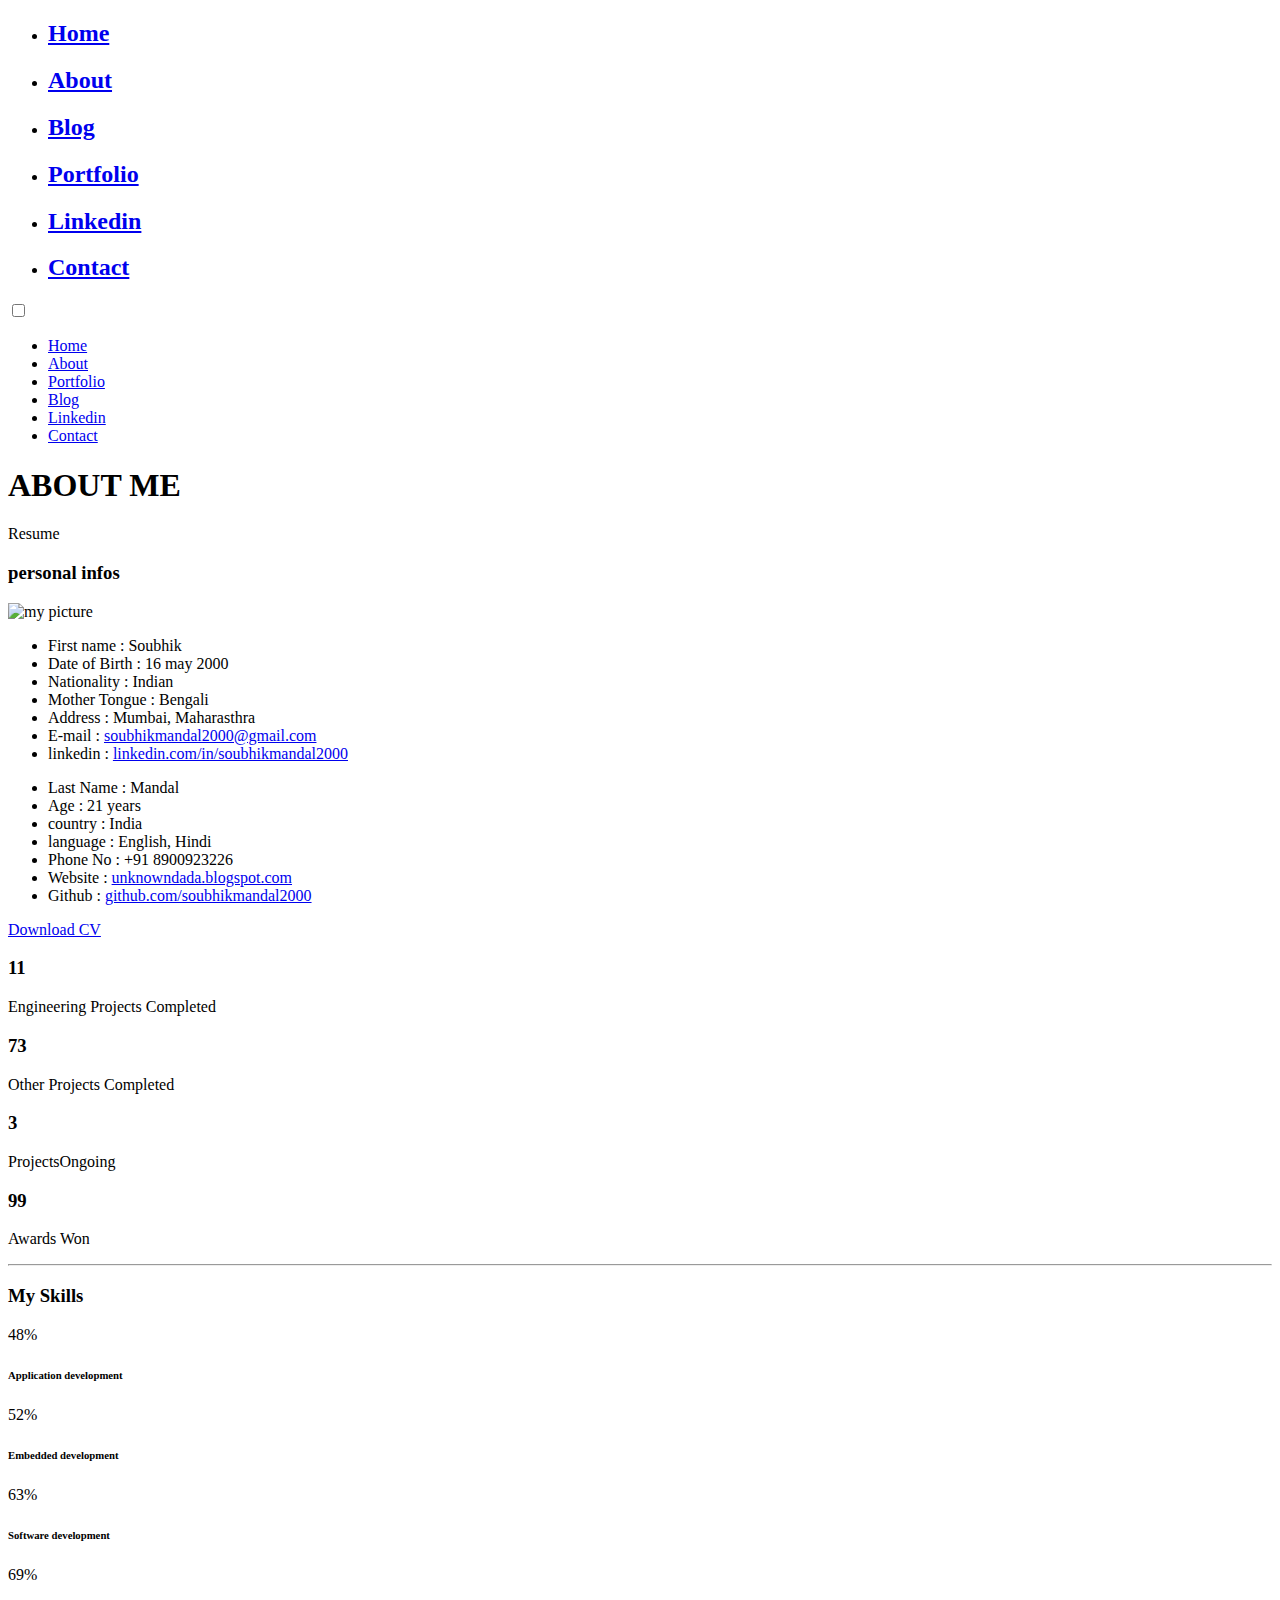
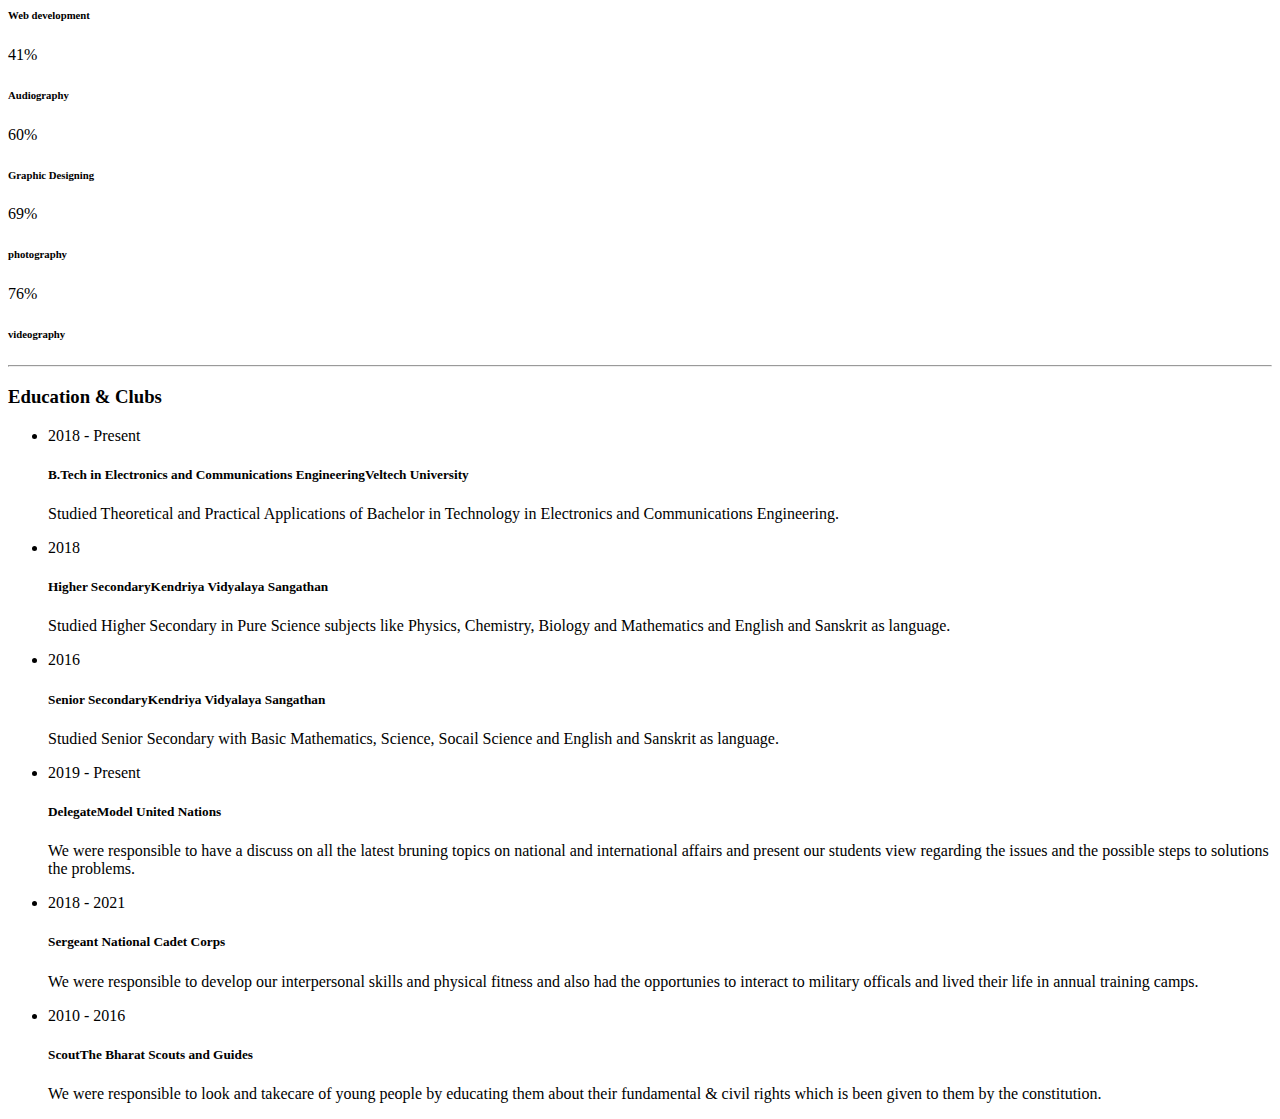
==== about.html @ f382a4e4 "Update about.html" ====
<!DOCTYPE html>
<html lang="en">

<head>
    <meta charset="utf-8">
    <title>About Personal Portfolio</title>
    <meta name="viewport" content="width=device-width, initial-scale=1">

    <!-- Template Google Fonts -->
    <link href="https://fonts.googleapis.com/css?family=Poppins:400,400i,500,500i,600,600i,700,700i,800,800i,900,900i" rel="stylesheet">
    <link href="https://fonts.googleapis.com/css?family=Open+Sans:300,400,400i,600,600i,700" rel="stylesheet">

    <!-- Template CSS Files -->
    <link href="css/bootstrap.min.css" rel="stylesheet">
    <link href="css/preloader.min.css" rel="stylesheet">
    <link href="css/circle.css" rel="stylesheet">
    <link href="css/font-awesome.min.css" rel="stylesheet">
    <link href="css/fm.revealator.jquery.min.css" rel="stylesheet">
    <link href="css/style.css" rel="stylesheet">

    <!-- CSS Skin File -->
    <link href="css/skins/yellow.css" rel="stylesheet">
    <!-- Modernizr JS File -->
    <script src="js/modernizr.custom.js"></script>
</head>

<body class="about">
<!-- Live Style Switcher Starts - demo only -->
<!-- Live Style Switcher Ends - demo only -->
<!-- Header Starts -->
<header class="header" id="navbar-collapse-toggle">
    <!-- Fixed Navigation Starts -->
    <ul class="icon-menu d-none d-lg-block revealator-slideup revealator-once revealator-delay1">
        <li class="icon-box active">
            <i class="fa fa-home"></i>
            <a href="index.html">
                <h2>Home</h2>
            </a>
        </li>
        <li class="icon-box">
            <i class="fa fa-user"></i>
            <a href="about.html">
                <h2>About</h2>
            </a>
        </li>
        <li class="icon-box">
            <i class="fa fa-globe"></i>
            <a href="https://unknowndada.blogspot.com/">
                <h2>Blog</h2>
            </a>
        </li>
        <li class="icon-box">
            <i class="fa fa-briefcase"></i>
            <a href="portfolio.html">
                <h2>Portfolio</h2>
            </a>
        </li>
        <li class="icon-box">
            <i class="fa fa-linkedin"></i>
            <a href="https://www.linkedin.com/in/soubhikmandal200/">
                <h2>Linkedin</h2>
            </a>
        </li>
        <li class="icon-box">
            <i class="fa fa-envelope-open"></i>
            <a href="contact.html">
                <h2>Contact</h2>
            </a>
        </li>
    </ul>   
    <!-- Fixed Navigation Ends -->
    <!-- Mobile Menu Starts -->
    <nav role="navigation" class="d-block d-lg-none">
        <div id="menuToggle">
            <input type="checkbox" />
            <span></span>
            <span></span>
            <span></span>
            <ul class="list-unstyled" id="menu">
                <li class="active"><a href="index.html"><i class="fa fa-home"></i><span>Home</span></a></li>
                <li><a href="about.html"><i class="fa fa-user"></i><span>About</span></a></li>
                <li><a href="portfolio.html"><i class="fa fa-folder-open"></i><span>Portfolio</span></a></li>
                <li><a href="https://unknowndada.blogspot.com/"><i class="fa fa-globe"></i><span>Blog</span></a></li>
                <li><a href="https://www.linkedin.com/in/soubhikmandal200/"><i class="fa fa-linkedin"></i><span>Linkedin</span></a></li>
                <li><a href="contact.html"><i class="fa fa-envelope-open"></i><span>Contact</span></a></li>               
            </ul>
        </div>
    </nav>
    <!-- Mobile Menu Ends -->
</header>
<!-- Header Ends -->
<!-- Page Title Starts -->
<section class="title-section text-left text-sm-center revealator-slideup revealator-once revealator-delay1">
    <h1>ABOUT <span>ME</span></h1>
    <span class="title-bg">Resume</span>
</section>
<!-- Page Title Ends -->
<!-- Main Content Starts -->
<section class="main-content revealator-slideup revealator-once revealator-delay1">
    <div class="container">
        <div class="row">
            <!-- Personal Info Starts -->
            <div class="col-12 col-lg-5 col-xl-6">
                <div class="row">
                    <div class="col-12">
                        <h3 class="text-uppercase custom-title mb-0 ft-wt-600">personal infos</h3>
                    </div>
                    <div class="col-12 d-block d-sm-none">
                        <img src="img/img-mobile.jpg" class="img-fluid main-img-mobile" alt="my picture" />
                    </div>
                    <div class="col-6">
                        <ul class="about-list list-unstyled open-sans-font">
                            <li> <span class="title">First name :</span> <span class="value d-block d-sm-inline-block d-lg-block d-xl-inline-block">Soubhik</span> </li>
                            <li> <span class="title">Date of Birth :</span> <span class="value d-block d-sm-inline-block d-lg-block d-xl-inline-block">16 may 2000</span> </li>
                            <li> <span class="title">Nationality :</span> <span class="value d-block d-sm-inline-block d-lg-block d-xl-inline-block">Indian</span> </li>
                            <li> <span class="title">Mother Tongue :</span> <span class="value d-block d-sm-inline-block d-lg-block d-xl-inline-block">Bengali</span> </li>
                            <li> <span class="title">Address :</span> <span class="value d-block d-sm-inline-block d-lg-block d-xl-inline-block">Mumbai, Maharasthra</span> </li>
                            <li> <span class="title">E-mail :</span> <span class="value d-block d-sm-inline-block d-lg-block d-xl-inline-block"><a href="https://unknowndada.blogspot.com/">soubhikmandal2000@gmail.com</span></a></li>
                            <li> <span class="title">linkedin :</span> <span class="value d-block d-sm-inline-block d-lg-block d-xl-inline-block"><a href="mailto:soubhikmandal2000@gmail.com">linkedin.com/in/soubhikmandal2000</span></a></li>
                        </ul>
                    </div>
                    <div class="col-6">
                        <ul class="about-list list-unstyled open-sans-font">
                            <li> <span class="title">Last Name :</span> <span class="value d-block d-sm-inline-block d-lg-block d-xl-inline-block">Mandal</span> </li>
                            <li> <span class="title">Age :</span> <span class="value d-block d-sm-inline-block d-lg-block d-xl-inline-block">21 years</span> </li>
                            <li> <span class="title">country :</span> <span class="value d-block d-sm-inline-block d-lg-block d-xl-inline-block">India</span> </li>
                            <li> <span class="title">language :</span> <span class="value d-block d-sm-inline-block d-lg-block d-xl-inline-block">English, Hindi</span> </li>
                            <li> <span class="title">Phone No :</span> <span class="value d-block d-sm-inline-block d-lg-block d-xl-inline-block">+91 8900923226</span> </li>
                            <li> <span class="title">Website :</span> <span class="value d-block d-sm-inline-block d-lg-block d-xl-inline-block"><a href="https://unknowndada.blogspot.com/">unknowndada.blogspot.com</span></a></li>
                            <li> <span class="title">Github :</span> <span class="value d-block d-sm-inline-block d-lg-block d-xl-inline-block"><a href="https://github.com/soubhikmandal2000?tab=repositories">github.com/soubhikmandal2000</span></a></li>
                        </ul>
                    </div>
                    <div class="col-12 mt-3">
                        <a href="https://drive.google.com/file/d/1oWNVDLz2twh97mvasxVftjhGs7OLQ0QK/view?usp=sharing" class="btn btn-download">Download CV</a>
                    </div>
                </div>
            </div>
            <!-- Personal Info Ends -->
            <!-- Boxes Starts -->
            <div class="col-12 col-lg-7 col-xl-6 mt-5 mt-lg-0">
                <div class="row">
                    <div class="col-6">
                        <div class="box-stats with-margin">
                            <h3 class="poppins-font position-relative">11</h3>
                            <p class="open-sans-font m-0 position-relative text-uppercase">Engineering <span class="d-block">Projects Completed</span></p>
                        </div>
                    </div>
                    <div class="col-6">
                        <div class="box-stats with-margin">
                            <h3 class="poppins-font position-relative">73</h3>
                            <p class="open-sans-font m-0 position-relative text-uppercase">Other <span class="d-block">Projects Completed</span></p>
                        </div>
                    </div>
                    <div class="col-6">
                        <div class="box-stats">
                            <h3 class="poppins-font position-relative">3</h3>
                            <p class="open-sans-font m-0 position-relative text-uppercase">Projects<span class="d-block">Ongoing</span></p>
                        </div>
                    </div>
                    <div class="col-6">
                        <div class="box-stats">
                            <h3 class="poppins-font position-relative">99</h3>
                            <p class="open-sans-font m-0 position-relative text-uppercase">Awards <span class="d-block">Won</span></p>
                        </div>
                    </div>
                </div>
            </div>
            <!-- Boxes Ends -->
        </div>
        <hr class="separator">
        <!-- Skills Starts -->
        <div class="row">
            <div class="col-12">
                <h3 class="text-uppercase pb-4 pb-sm-5 mb-3 mb-sm-0 text-left text-sm-center custom-title ft-wt-600">My Skills</h3>
            </div>
            <div class="col-6 col-md-3 mb-3 mb-sm-5">
                <div class="c100 p48">
                    <span>48%</span>
                    <div class="slice">
                        <div class="bar"></div>
                        <div class="fill"></div>
                    </div>
                </div>
                <h6 class="text-uppercase open-sans-font text-center mt-2 mt-sm-4">Application development</h6>
            </div>
            <div class="col-6 col-md-3 mb-3 mb-sm-5">
                <div class="c100 p55">
                    <span>52%</span>
                    <div class="slice">
                        <div class="bar"></div>
                        <div class="fill"></div>
                    </div>
                </div>
                <h6 class="text-uppercase open-sans-font text-center mt-2 mt-sm-4">Embedded development</h6>
            </div>
            <div class="col-6 col-md-3 mb-3 mb-sm-5">
                <div class="c100 p63">
                    <span>63%</span>
                    <div class="slice">
                        <div class="bar"></div>
                        <div class="fill"></div>
                    </div>
                </div>
                <h6 class="text-uppercase open-sans-font text-center mt-2 mt-sm-4">Software development</h6>
            </div>
            <div class="col-6 col-md-3 mb-3 mb-sm-5">
                <div class="c100 p69">
                    <span>69%</span>
                    <div class="slice">
                        <div class="bar"></div>
                        <div class="fill"></div>
                    </div>
                </div>
                <h6 class="text-uppercase open-sans-font text-center mt-2 mt-sm-4">Web development</h6>
            </div>
            <div class="col-6 col-md-3 mb-3 mb-sm-5">
                <div class="c100 p41">
                    <span>41%</span>
                    <div class="slice">
                        <div class="bar"></div>
                        <div class="fill"></div>
                    </div>
                </div>
                <h6 class="text-uppercase open-sans-font text-center mt-2 mt-sm-4">Audiography</h6>
            </div>
            <div class="col-6 col-md-3 mb-3 mb-sm-5">
                <div class="c100 p60">
                    <span>60%</span>
                    <div class="slice">
                        <div class="bar"></div>
                        <div class="fill"></div>
                    </div>
                </div>
                <h6 class="text-uppercase open-sans-font text-center mt-2 mt-sm-4">Graphic Designing</h6>
            </div>
            <div class="col-6 col-md-3 mb-3 mb-sm-5">
                <div class="c100 p72">
                    <span>69%</span>
                    <div class="slice">
                        <div class="bar"></div>
                        <div class="fill"></div>
                    </div>
                </div>
                <h6 class="text-uppercase open-sans-font text-center mt-2 mt-sm-4">photography</h6>
            </div>
            <div class="col-6 col-md-3 mb-3 mb-sm-5">
                <div class="c100 p76">
                    <span>76%</span>
                    <div class="slice">
                        <div class="bar"></div>
                        <div class="fill"></div>
                    </div>
                </div>
                <h6 class="text-uppercase open-sans-font text-center mt-2 mt-sm-4">videography</h6>
            </div>
        </div>
        <!-- Skills Ends -->
        <hr class="separator mt-1">
        <!-- Experience & Education Starts -->
        <div class="row">
            <div class="col-12">
                <h3 class="text-uppercase pb-5 mb-0 text-left text-sm-center custom-title ft-wt-600">Education<span> &   </span> Clubs</h3>
            </div>
            <div class="col-lg-6 m-15px-tb">
                <div class="resume-box">
                    <ul>
                        <li>
                            <div class="icon">
                                <i class="fa fa-graduation-cap"></i>
                            </div>
                            <span class="time open-sans-font text-uppercase">2018 - Present</span>
                            <h5 class="poppins-font text-uppercase">B.Tech in Electronics and Communications Engineering<span class="place open-sans-font">Veltech University</span></h5>
                            <p class="open-sans-font">Studied Theoretical and Practical Applications of Bachelor in Technology in Electronics and Communications Engineering.</p>
                        </li>
                        <li>
                            <div class="icon">
                                <i class="fa fa-graduation-cap"></i>
                            </div>
                            <span class="time open-sans-font text-uppercase">2018</span>
                            <h5 class="poppins-font text-uppercase">Higher Secondary<span class="place open-sans-font">Kendriya Vidyalaya Sangathan</span></h5>
                            <p class="open-sans-font">Studied Higher Secondary in Pure Science subjects like Physics, Chemistry, Biology and Mathematics and English and Sanskrit as language.</p>
                        </li>
                        <li>
                            <div class="icon">
                                <i class="fa fa-graduation-cap"></i>
                            </div>
                            <span class="time open-sans-font text-uppercase">2016</span>
                            <h5 class="poppins-font text-uppercase">Senior Secondary<span class="place open-sans-font">Kendriya Vidyalaya Sangathan</span></h5>
                            <p class="open-sans-font">Studied Senior Secondary with Basic Mathematics, Science, Socail Science and English and Sanskrit as language.</p>
                        </li>                        
                    </ul>
                </div>
            </div>
            <div class="col-lg-6 m-15px-tb">
                <div class="resume-box">
                    <ul>
                        <li>
                            <div class="icon">
                                <i class="fa fa-briefcase"></i>
                            </div>
                            <span class="time open-sans-font text-uppercase">2019 - Present</span>
                            <h5 class="poppins-font text-uppercase">Delegate<span class="place open-sans-font">Model United Nations</span></h5>
                            <p class="open-sans-font">We were responsible to have a discuss on all the latest bruning topics on national and international affairs and present our students view regarding the issues and the possible steps to solutions the problems.</p>
                        </li>
                        <li>
                            <div class="icon">
                                <i class="fa fa-briefcase"></i>
                            </div>
                            <span class="time open-sans-font text-uppercase">2018 - 2021</span>
                            <h5 class="poppins-font text-uppercase">Sergeant <span class="place open-sans-font"> National Cadet Corps</span></h5>
                            <p class="open-sans-font">We were responsible to develop our interpersonal skills and physical fitness and also had the opportunies to interact to military officals and lived their life in annual training camps.</p>
                        </li>
                        <li>
                            <div class="icon">
                                <i class="fa fa-briefcase"></i>
                            </div>
                            <span class="time open-sans-font text-uppercase">2010 - 2016</span>
                            <h5 class="poppins-font text-uppercase">Scout<span class="place open-sans-font">The Bharat Scouts and Guides</span></h5>
                            <p class="open-sans-font">We were responsible to look and takecare of young people by educating them about their fundamental & civil rights which is been given to them by the constitution. </p>
                        </li>
                        
                    </ul>
                </div>
            </div>
        </div>
        <!-- Experience & Education Ends -->
    </div>
</section>
<!-- Main Content Ends -->

<!-- Template JS Files -->
<script src="js/jquery-3.5.0.min.js"></script>
<script src="js/styleswitcher.js"></script>
<script src="js/preloader.min.js"></script>
<script src="js/fm.revealator.jquery.min.js"></script>
<script src="js/imagesloaded.pkgd.min.js"></script>
<script src="js/masonry.pkgd.min.js"></script>
<script src="js/classie.js"></script>
<script src="js/cbpGridGallery.js"></script>
<script src="js/jquery.hoverdir.js"></script>
<script src="js/popper.min.js"></script>
<script src="js/bootstrap.js"></script>
<script src="js/custom.js"></script>

</body>
</html>
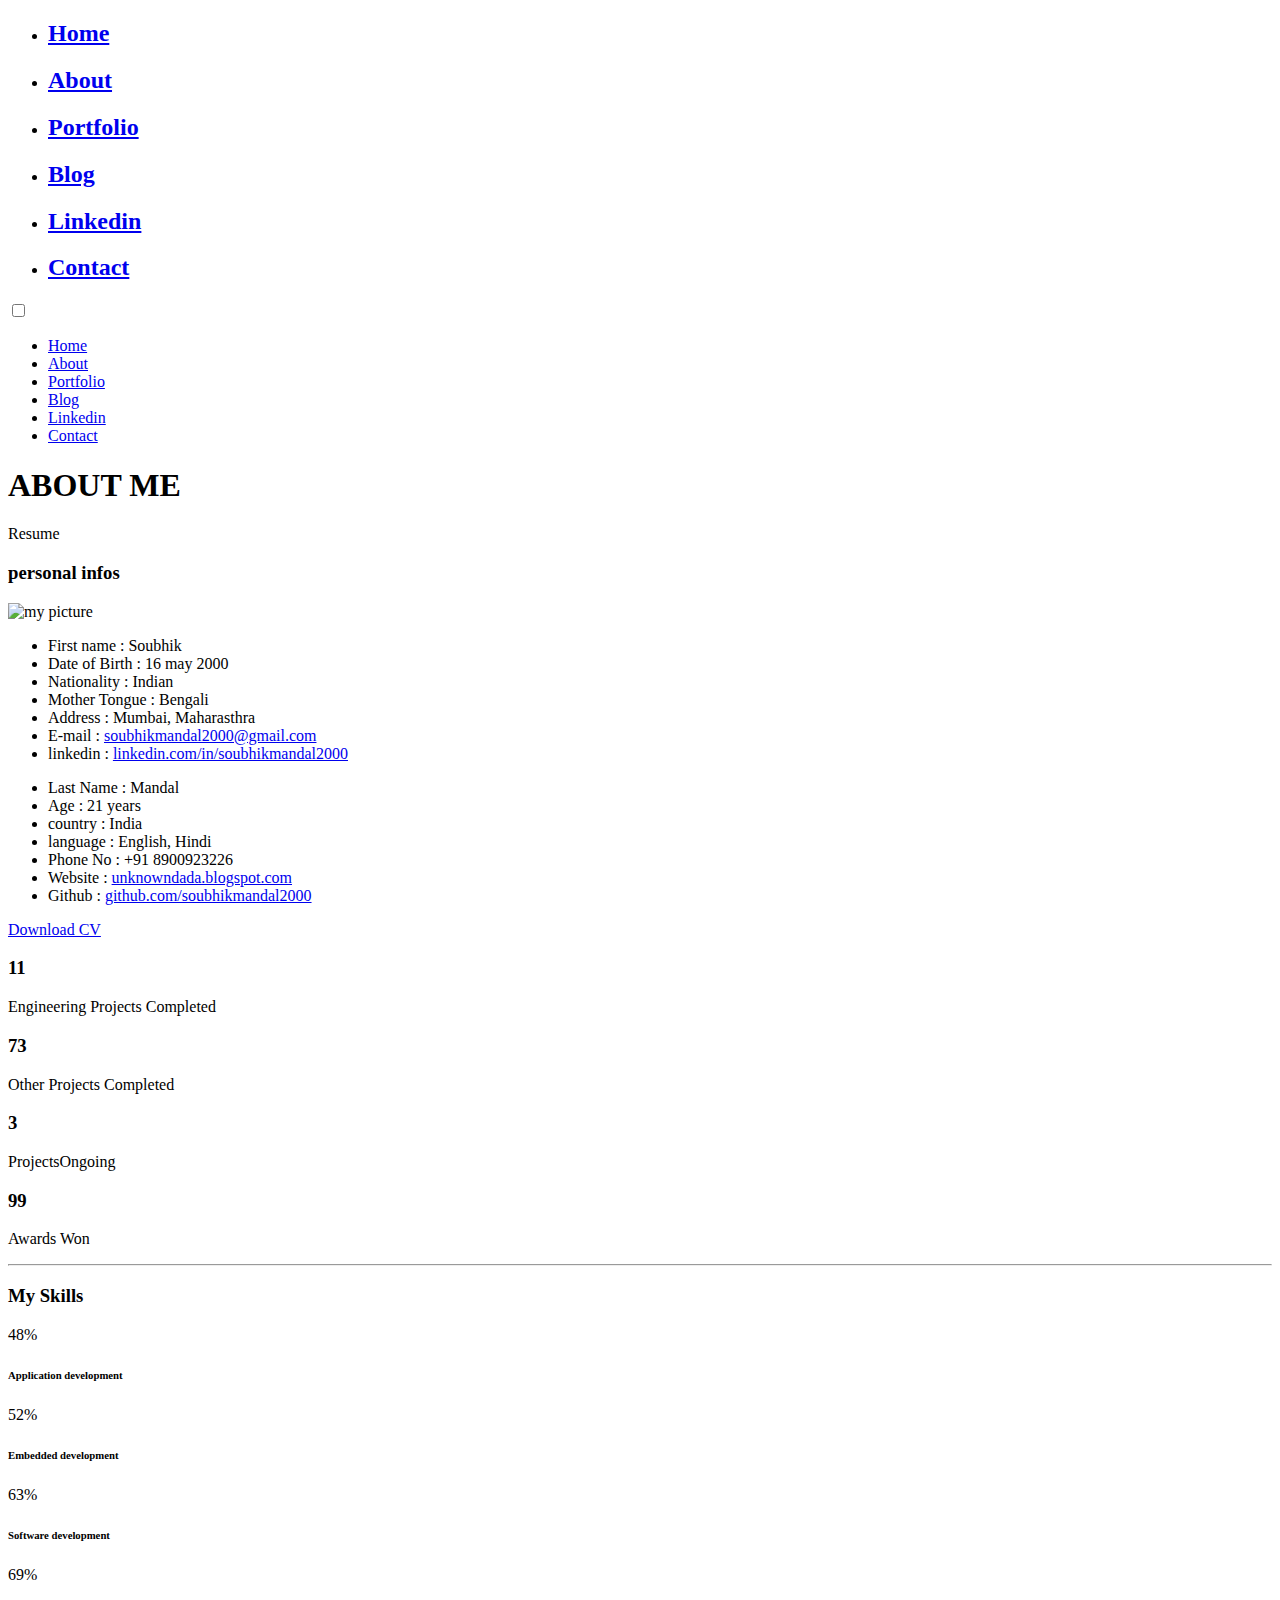
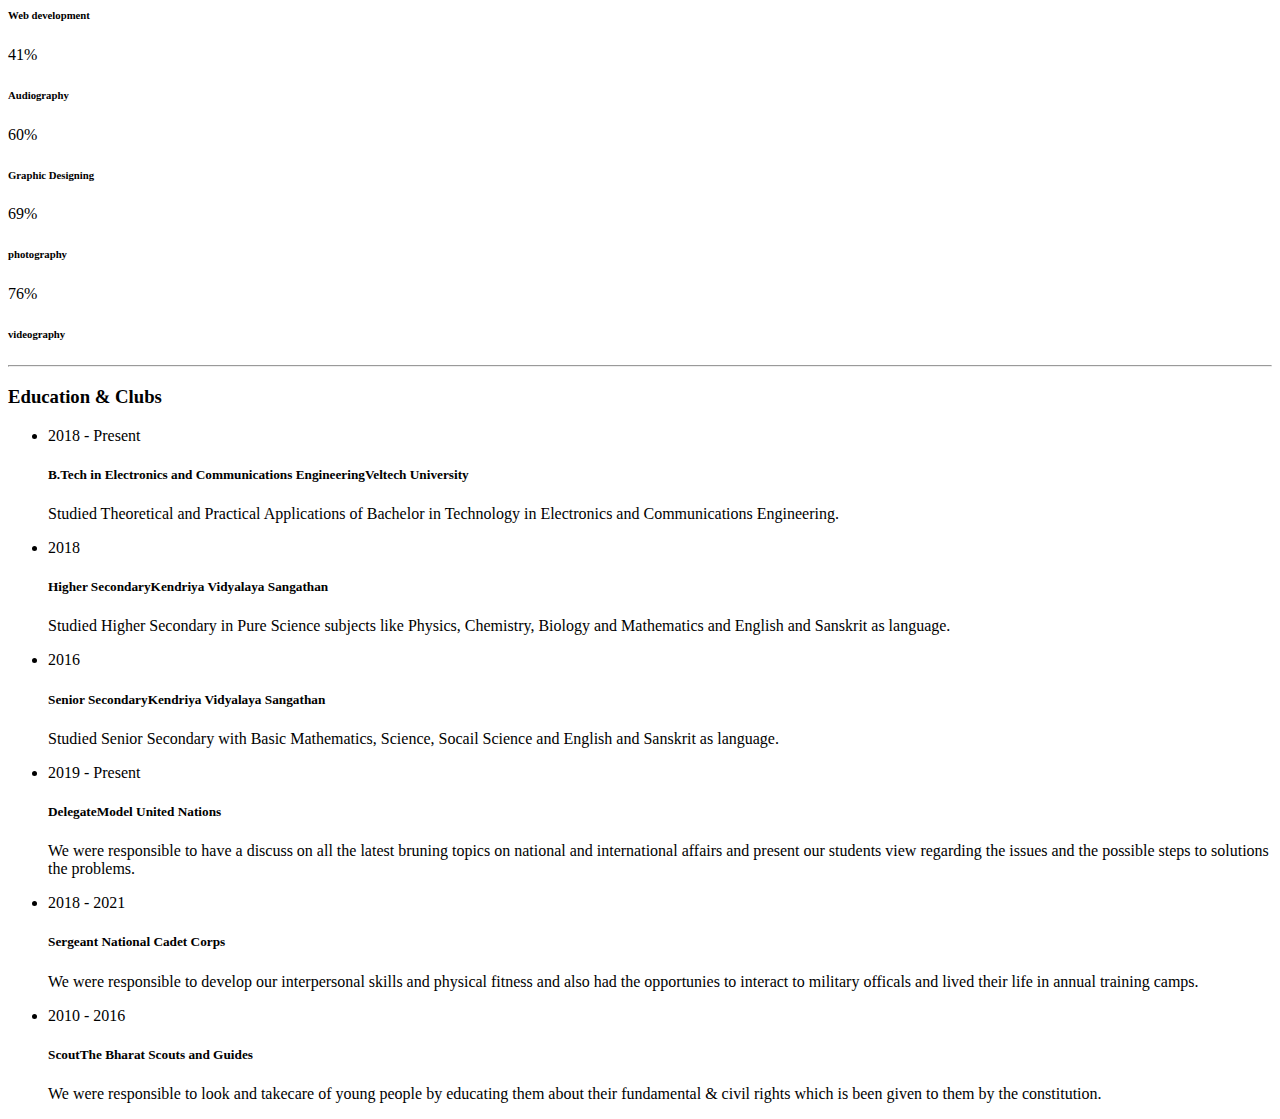
==== commit 72cb878b: "Update about.html" ====
--- a/about.html
+++ b/about.html
@@ -44,20 +44,20 @@
             </a>
         </li>
         <li class="icon-box">
-            <i class="fa fa-globe"></i>
-            <a href="https://unknowndada.blogspot.com/">
-                <h2>Blog</h2>
-            </a>
-        </li>
-        <li class="icon-box">
             <i class="fa fa-briefcase"></i>
             <a href="portfolio.html">
                 <h2>Portfolio</h2>
             </a>
         </li>
         <li class="icon-box">
+            <i class="fa fa-globe"></i>
+            <a target="_blank" href="https://unknowndada.blogspot.com/">
+                <h2>Blog</h2>
+            </a>
+        </li>
+        <li class="icon-box">
             <i class="fa fa-linkedin"></i>
-            <a href="https://www.linkedin.com/in/soubhikmandal200/">
+            <a target="_blank" href="https://www.linkedin.com/in/soubhikmandal200/">
                 <h2>Linkedin</h2>
             </a>
         </li>
@@ -115,8 +115,8 @@
                             <li> <span class="title">Nationality :</span> <span class="value d-block d-sm-inline-block d-lg-block d-xl-inline-block">Indian</span> </li>
                             <li> <span class="title">Mother Tongue :</span> <span class="value d-block d-sm-inline-block d-lg-block d-xl-inline-block">Bengali</span> </li>
                             <li> <span class="title">Address :</span> <span class="value d-block d-sm-inline-block d-lg-block d-xl-inline-block">Mumbai, Maharasthra</span> </li>
-                            <li> <span class="title">E-mail :</span> <span class="value d-block d-sm-inline-block d-lg-block d-xl-inline-block"><a href="https://unknowndada.blogspot.com/">soubhikmandal2000@gmail.com</span></a></li>
-                            <li> <span class="title">linkedin :</span> <span class="value d-block d-sm-inline-block d-lg-block d-xl-inline-block"><a href="mailto:soubhikmandal2000@gmail.com">linkedin.com/in/soubhikmandal2000</span></a></li>
+                            <li> <span class="title">E-mail :</span> <span class="value d-block d-sm-inline-block d-lg-block d-xl-inline-block"><a target="_blank" href="https://unknowndada.blogspot.com/">soubhikmandal2000@gmail.com</span></a></li>
+                            <li> <span class="title">linkedin :</span> <span class="value d-block d-sm-inline-block d-lg-block d-xl-inline-block"><a target="_blank" href="mailto:soubhikmandal2000@gmail.com">linkedin.com/in/soubhikmandal2000</span></a></li>
                         </ul>
                     </div>
                     <div class="col-6">
@@ -126,8 +126,8 @@
                             <li> <span class="title">country :</span> <span class="value d-block d-sm-inline-block d-lg-block d-xl-inline-block">India</span> </li>
                             <li> <span class="title">language :</span> <span class="value d-block d-sm-inline-block d-lg-block d-xl-inline-block">English, Hindi</span> </li>
                             <li> <span class="title">Phone No :</span> <span class="value d-block d-sm-inline-block d-lg-block d-xl-inline-block">+91 8900923226</span> </li>
-                            <li> <span class="title">Website :</span> <span class="value d-block d-sm-inline-block d-lg-block d-xl-inline-block"><a href="https://unknowndada.blogspot.com/">unknowndada.blogspot.com</span></a></li>
-                            <li> <span class="title">Github :</span> <span class="value d-block d-sm-inline-block d-lg-block d-xl-inline-block"><a href="https://github.com/soubhikmandal2000?tab=repositories">github.com/soubhikmandal2000</span></a></li>
+                            <li> <span class="title">Website :</span> <span class="value d-block d-sm-inline-block d-lg-block d-xl-inline-block"><a target="_blank" href="https://unknowndada.blogspot.com/">unknowndada.blogspot.com</span></a></li>
+                            <li> <span class="title">Github :</span> <span class="value d-block d-sm-inline-block d-lg-block d-xl-inline-block"><a target="_blank" href="https://github.com/soubhikmandal2000?tab=repositories">github.com/soubhikmandal2000</span></a></li>
                         </ul>
                     </div>
                     <div class="col-12 mt-3">
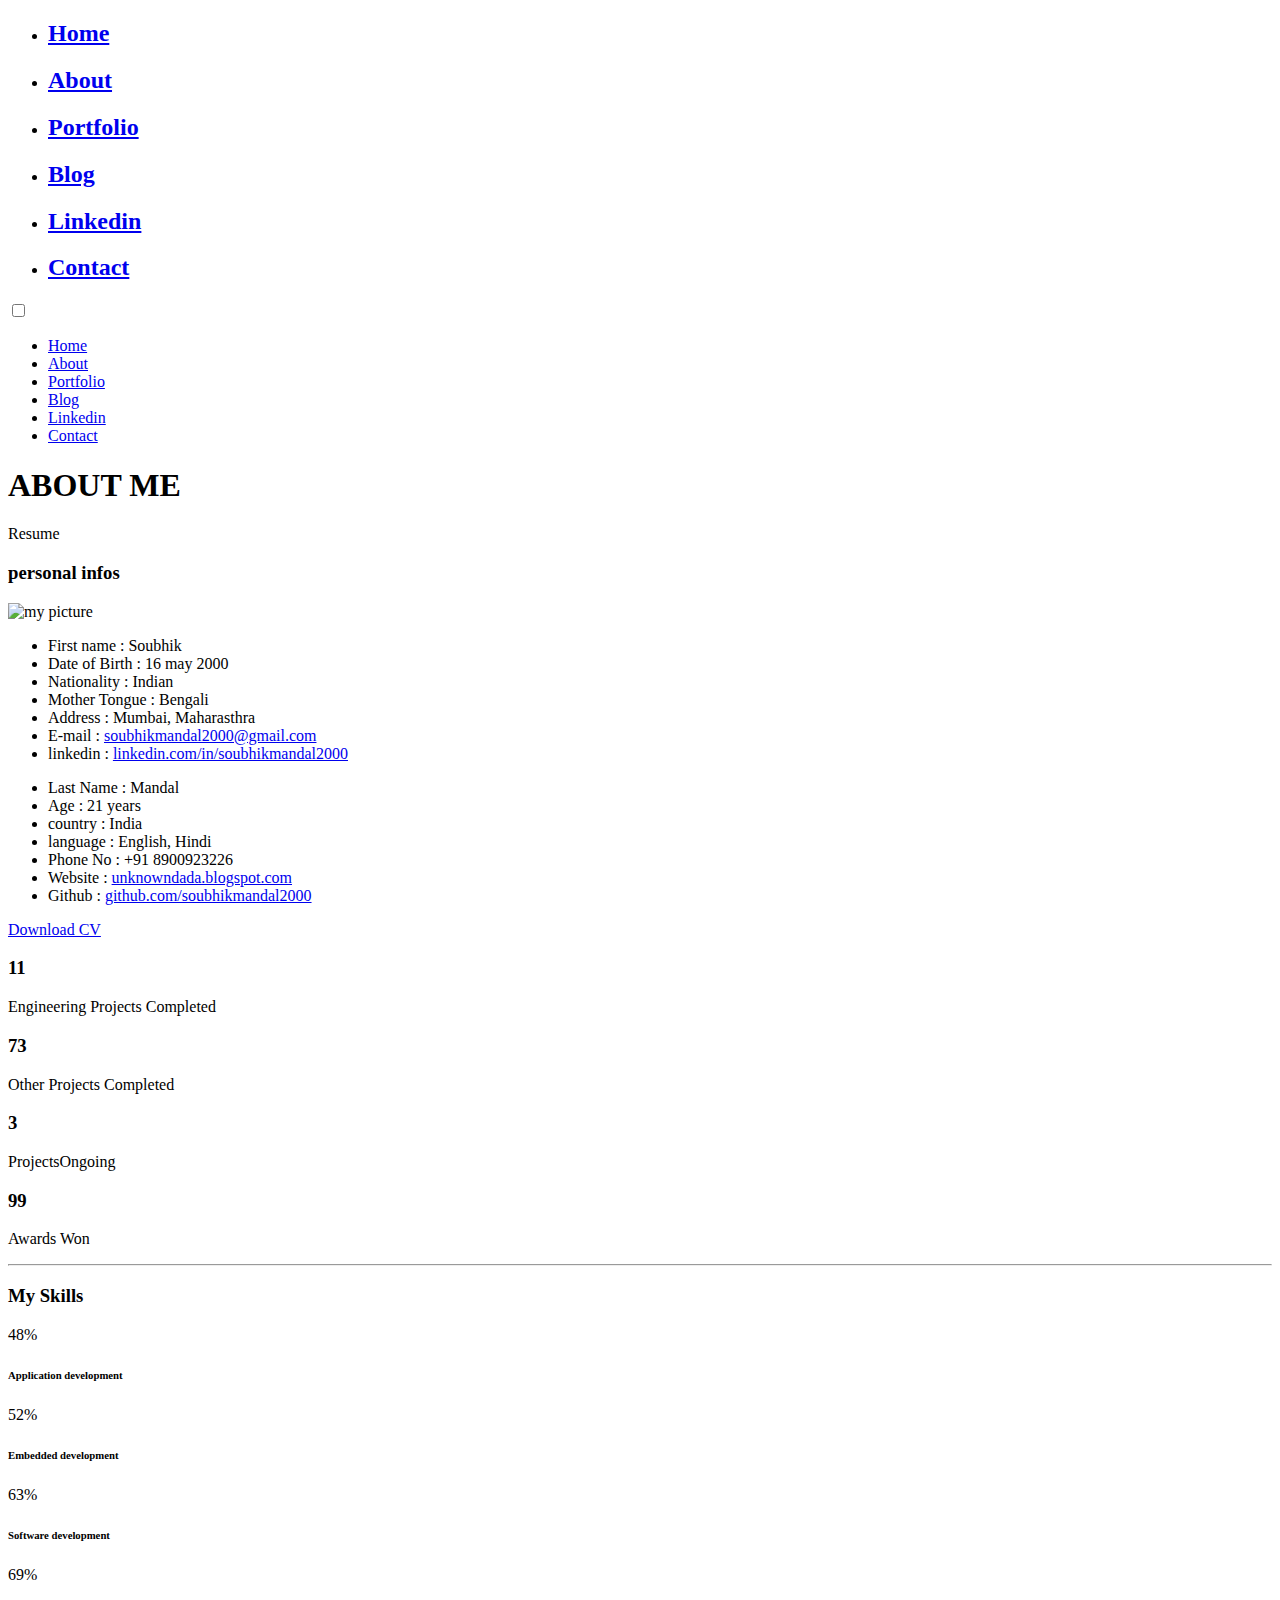
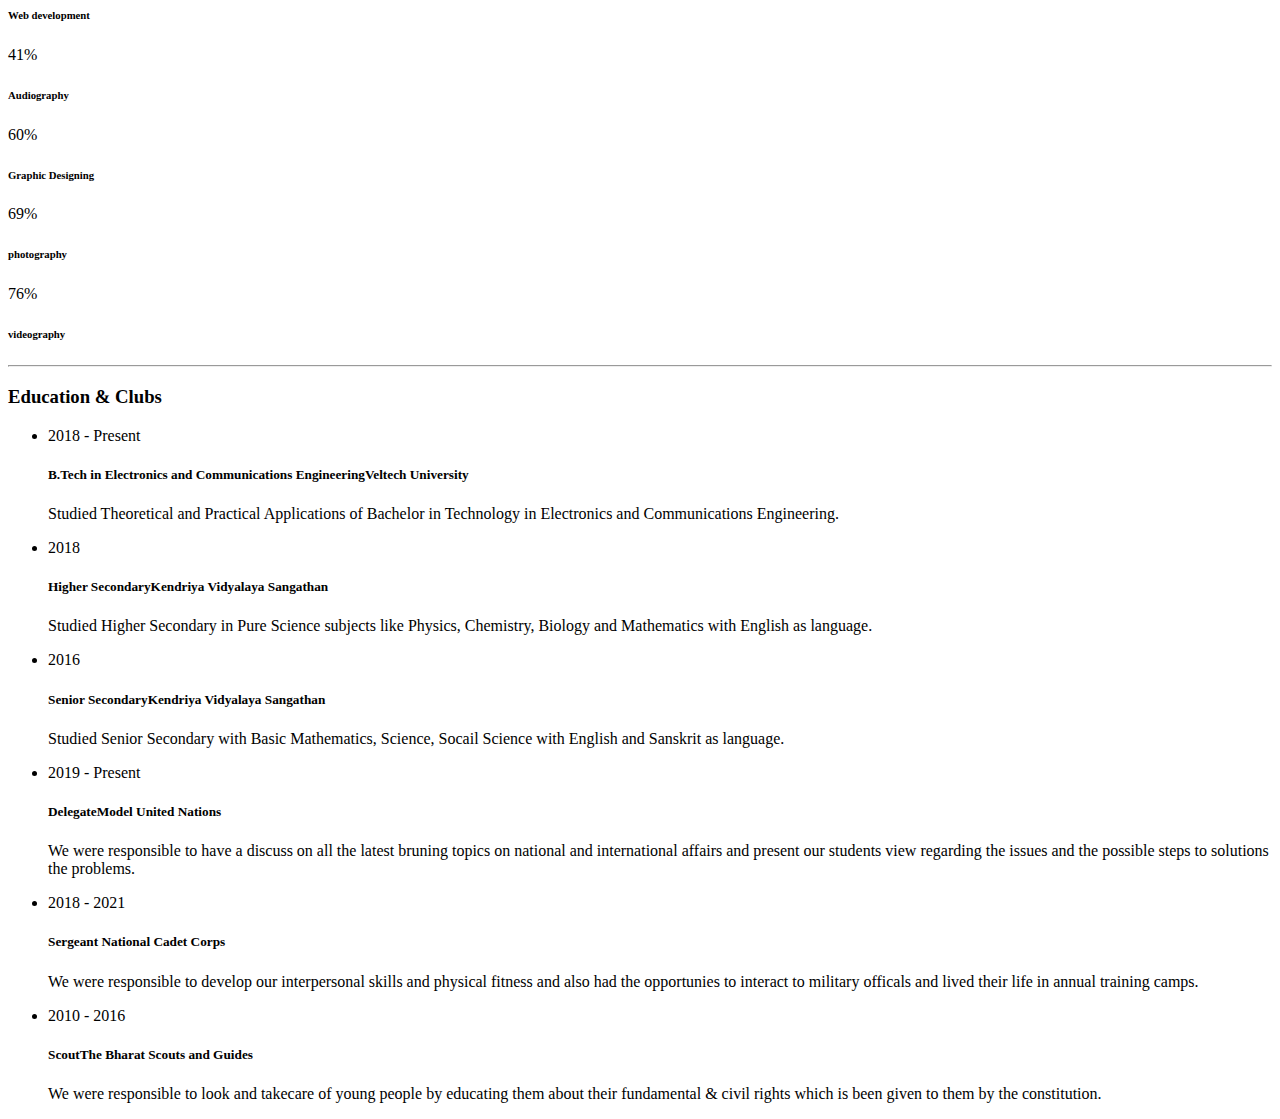
==== commit dfcff6e6: "Update about.html" ====
--- a/about.html
+++ b/about.html
@@ -80,8 +80,8 @@
                 <li class="active"><a href="index.html"><i class="fa fa-home"></i><span>Home</span></a></li>
                 <li><a href="about.html"><i class="fa fa-user"></i><span>About</span></a></li>
                 <li><a href="portfolio.html"><i class="fa fa-folder-open"></i><span>Portfolio</span></a></li>
-                <li><a href="https://unknowndada.blogspot.com/"><i class="fa fa-globe"></i><span>Blog</span></a></li>
-                <li><a href="https://www.linkedin.com/in/soubhikmandal200/"><i class="fa fa-linkedin"></i><span>Linkedin</span></a></li>
+                <li><a target="_blank" href="https://unknowndada.blogspot.com/"><i class="fa fa-globe"></i><span>Blog</span></a></li>
+                <li><a target="_blank" href="https://www.linkedin.com/in/soubhikmandal200/"><i class="fa fa-linkedin"></i><span>Linkedin</span></a></li>
                 <li><a href="contact.html"><i class="fa fa-envelope-open"></i><span>Contact</span></a></li>               
             </ul>
         </div>
@@ -278,7 +278,7 @@
                             </div>
                             <span class="time open-sans-font text-uppercase">2018</span>
                             <h5 class="poppins-font text-uppercase">Higher Secondary<span class="place open-sans-font">Kendriya Vidyalaya Sangathan</span></h5>
-                            <p class="open-sans-font">Studied Higher Secondary in Pure Science subjects like Physics, Chemistry, Biology and Mathematics and English and Sanskrit as language.</p>
+                            <p class="open-sans-font">Studied Higher Secondary in Pure Science subjects like Physics, Chemistry, Biology and Mathematics with English as language.</p>
                         </li>
                         <li>
                             <div class="icon">
@@ -286,7 +286,7 @@
                             </div>
                             <span class="time open-sans-font text-uppercase">2016</span>
                             <h5 class="poppins-font text-uppercase">Senior Secondary<span class="place open-sans-font">Kendriya Vidyalaya Sangathan</span></h5>
-                            <p class="open-sans-font">Studied Senior Secondary with Basic Mathematics, Science, Socail Science and English and Sanskrit as language.</p>
+                            <p class="open-sans-font">Studied Senior Secondary with Basic Mathematics, Science, Socail Science with English and Sanskrit as language.</p>
                         </li>                        
                     </ul>
                 </div>
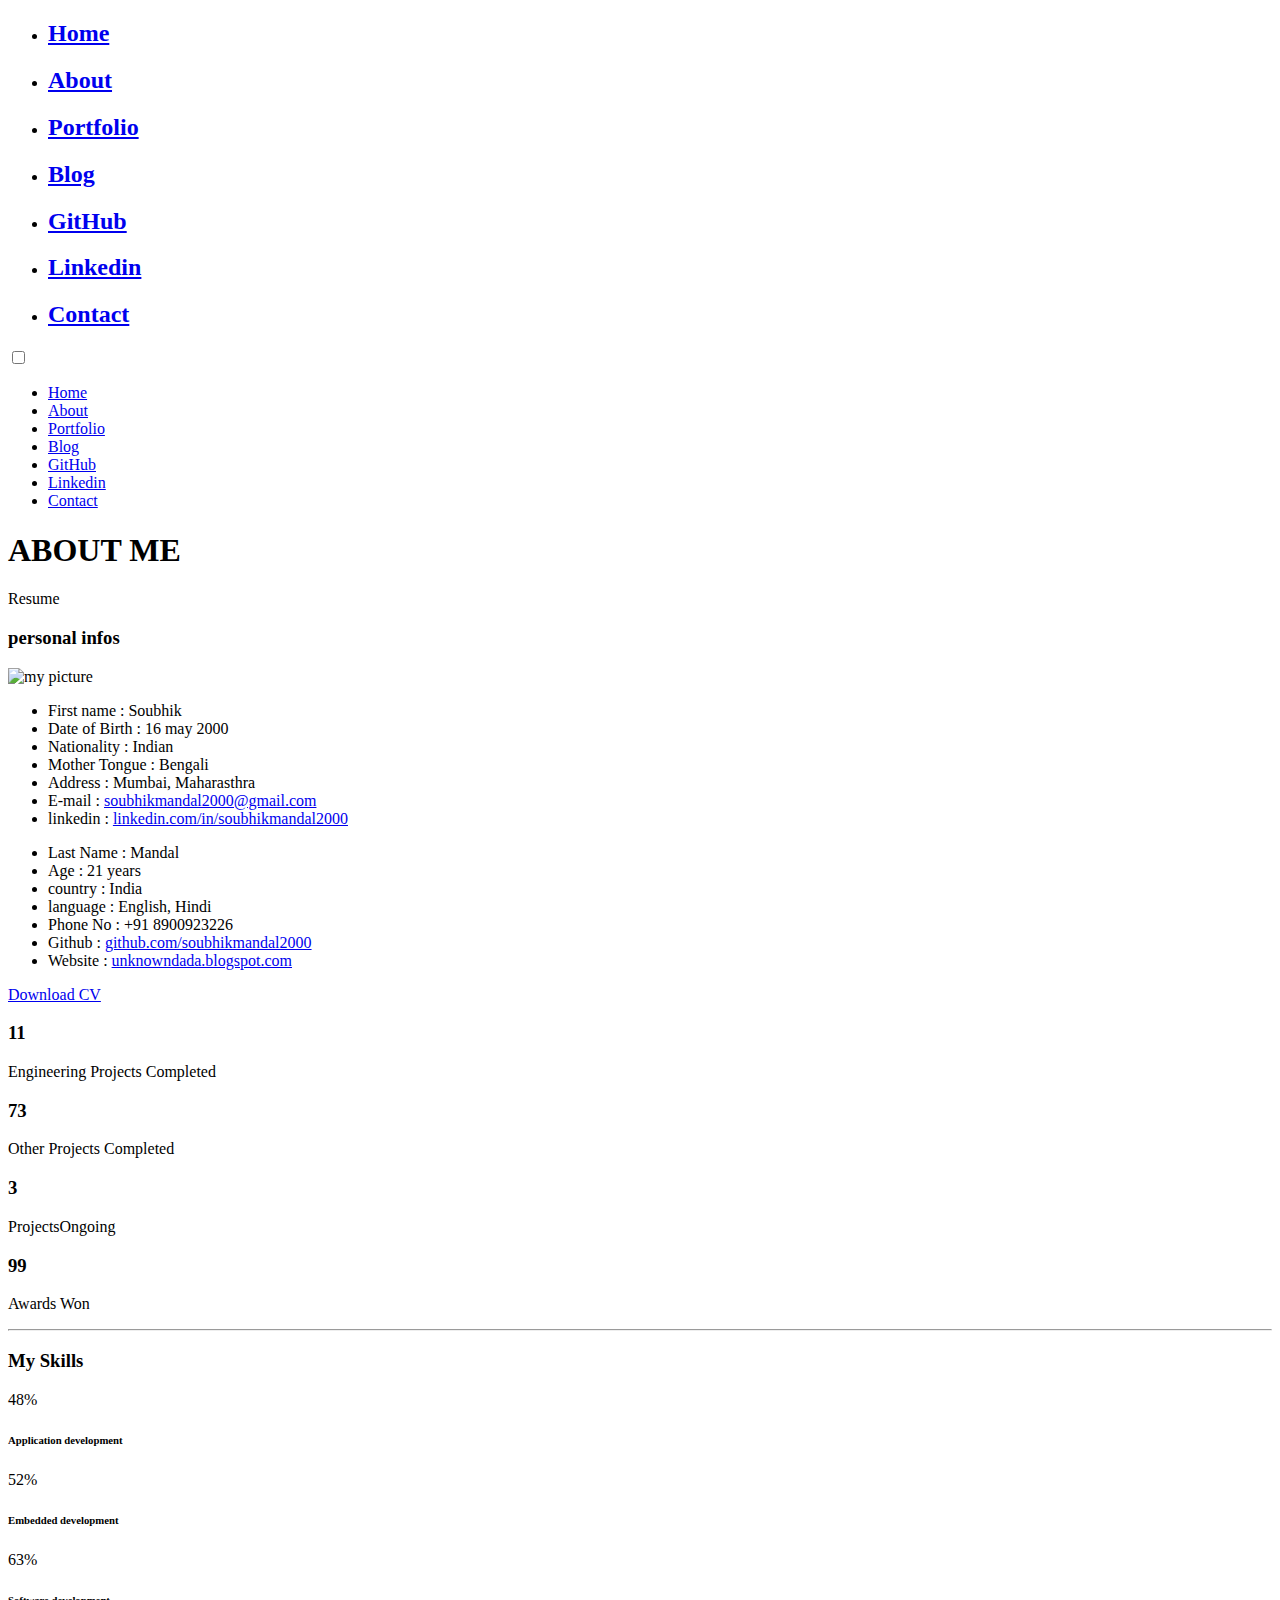
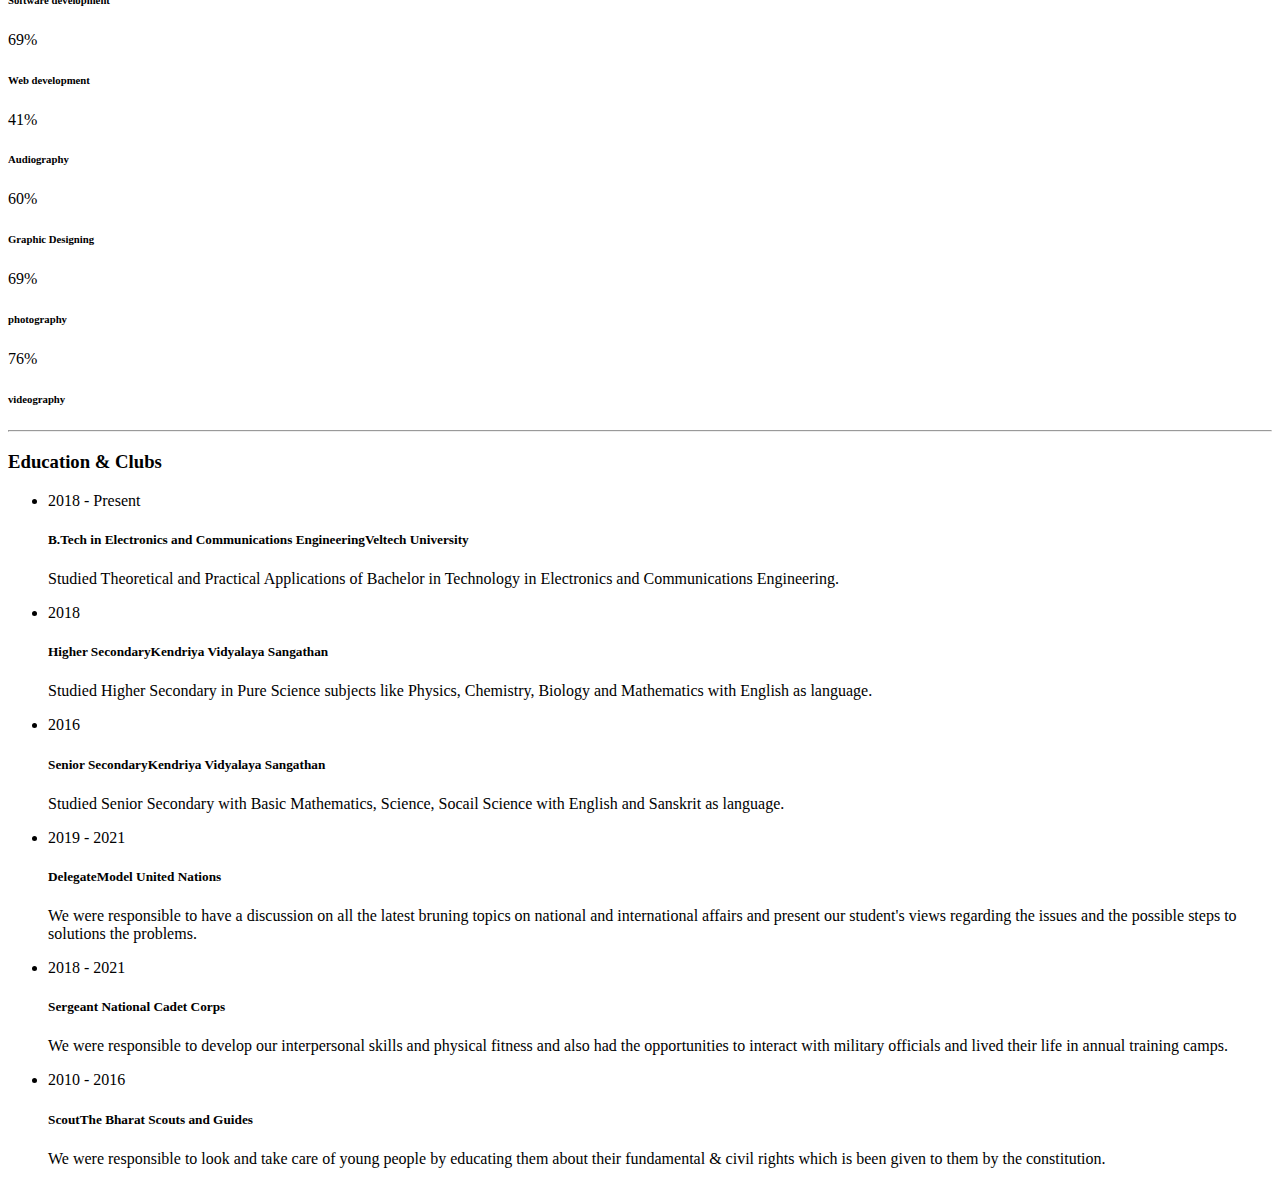
==== commit dea79641: "Update about.html" ====
--- a/about.html
+++ b/about.html
@@ -56,8 +56,14 @@
             </a>
         </li>
         <li class="icon-box">
+            <i class="fa fa-github"></i>
+            <a target="_blank" href="https://github.com/soubhikmandal2000">
+                <h2>GitHub</h2>
+            </a>
+        </li>
+        <li class="icon-box">
             <i class="fa fa-linkedin"></i>
-            <a target="_blank" href="https://www.linkedin.com/in/soubhikmandal200/">
+            <a target="_blank" href="https://www.linkedin.com/in/soubhik-mandal-29a59a1bb/">
                 <h2>Linkedin</h2>
             </a>
         </li>
@@ -81,7 +87,8 @@
                 <li><a href="about.html"><i class="fa fa-user"></i><span>About</span></a></li>
                 <li><a href="portfolio.html"><i class="fa fa-folder-open"></i><span>Portfolio</span></a></li>
                 <li><a target="_blank" href="https://unknowndada.blogspot.com/"><i class="fa fa-globe"></i><span>Blog</span></a></li>
-                <li><a target="_blank" href="https://www.linkedin.com/in/soubhikmandal200/"><i class="fa fa-linkedin"></i><span>Linkedin</span></a></li>
+                <li><a target="_blank" href="https://github.com/soubhikmandal2000"><i class="fa fa-github"></i><span>GitHub</span></a></li>
+                <li><a target="_blank" href="https://www.linkedin.com/in/soubhik-mandal-29a59a1bb/"><i class="fa fa-linkedin"></i><span>Linkedin</span></a></li>
                 <li><a href="contact.html"><i class="fa fa-envelope-open"></i><span>Contact</span></a></li>               
             </ul>
         </div>
@@ -115,8 +122,8 @@
                             <li> <span class="title">Nationality :</span> <span class="value d-block d-sm-inline-block d-lg-block d-xl-inline-block">Indian</span> </li>
                             <li> <span class="title">Mother Tongue :</span> <span class="value d-block d-sm-inline-block d-lg-block d-xl-inline-block">Bengali</span> </li>
                             <li> <span class="title">Address :</span> <span class="value d-block d-sm-inline-block d-lg-block d-xl-inline-block">Mumbai, Maharasthra</span> </li>
-                            <li> <span class="title">E-mail :</span> <span class="value d-block d-sm-inline-block d-lg-block d-xl-inline-block"><a target="_blank" href="https://unknowndada.blogspot.com/">soubhikmandal2000@gmail.com</span></a></li>
-                            <li> <span class="title">linkedin :</span> <span class="value d-block d-sm-inline-block d-lg-block d-xl-inline-block"><a target="_blank" href="mailto:soubhikmandal2000@gmail.com">linkedin.com/in/soubhikmandal2000</span></a></li>
+                            <li> <span class="title">E-mail :</span> <span class="value d-block d-sm-inline-block d-lg-block d-xl-inline-block"><a target="_blank" href="mailto:soubhikmandal2000@gmail.com">soubhikmandal2000@gmail.com</span></a></li>
+                            <li> <span class="title">linkedin :</span> <span class="value d-block d-sm-inline-block d-lg-block d-xl-inline-block"><a target="_blank" href="https://www.linkedin.com/in/soubhik-mandal-29a59a1bb/">linkedin.com/in/soubhikmandal2000</span></a></li>
                         </ul>
                     </div>
                     <div class="col-6">
@@ -126,12 +133,12 @@
                             <li> <span class="title">country :</span> <span class="value d-block d-sm-inline-block d-lg-block d-xl-inline-block">India</span> </li>
                             <li> <span class="title">language :</span> <span class="value d-block d-sm-inline-block d-lg-block d-xl-inline-block">English, Hindi</span> </li>
                             <li> <span class="title">Phone No :</span> <span class="value d-block d-sm-inline-block d-lg-block d-xl-inline-block">+91 8900923226</span> </li>
+                            <li> <span class="title">Github :</span> <span class="value d-block d-sm-inline-block d-lg-block d-xl-inline-block"><a target="_blank" href="https://github.com/soubhikmandal2000">github.com/soubhikmandal2000</span></a></li>
                             <li> <span class="title">Website :</span> <span class="value d-block d-sm-inline-block d-lg-block d-xl-inline-block"><a target="_blank" href="https://unknowndada.blogspot.com/">unknowndada.blogspot.com</span></a></li>
-                            <li> <span class="title">Github :</span> <span class="value d-block d-sm-inline-block d-lg-block d-xl-inline-block"><a target="_blank" href="https://github.com/soubhikmandal2000?tab=repositories">github.com/soubhikmandal2000</span></a></li>
                         </ul>
                     </div>
                     <div class="col-12 mt-3">
-                        <a href="https://drive.google.com/file/d/1oWNVDLz2twh97mvasxVftjhGs7OLQ0QK/view?usp=sharing" class="btn btn-download">Download CV</a>
+                        <a href="img/Soubhik Mandal CV.pdf" class="btn btn-download">Download CV</a>
                     </div>
                 </div>
             </div>
@@ -298,9 +305,9 @@
                             <div class="icon">
                                 <i class="fa fa-briefcase"></i>
                             </div>
-                            <span class="time open-sans-font text-uppercase">2019 - Present</span>
+                            <span class="time open-sans-font text-uppercase">2019 - 2021</span>
                             <h5 class="poppins-font text-uppercase">Delegate<span class="place open-sans-font">Model United Nations</span></h5>
-                            <p class="open-sans-font">We were responsible to have a discuss on all the latest bruning topics on national and international affairs and present our students view regarding the issues and the possible steps to solutions the problems.</p>
+                            <p class="open-sans-font">We were responsible to have a discussion on all the latest bruning topics on national and international affairs and present our student's views regarding the issues and the possible steps to solutions the problems.</p>
                         </li>
                         <li>
                             <div class="icon">
@@ -308,7 +315,7 @@
                             </div>
                             <span class="time open-sans-font text-uppercase">2018 - 2021</span>
                             <h5 class="poppins-font text-uppercase">Sergeant <span class="place open-sans-font"> National Cadet Corps</span></h5>
-                            <p class="open-sans-font">We were responsible to develop our interpersonal skills and physical fitness and also had the opportunies to interact to military officals and lived their life in annual training camps.</p>
+                            <p class="open-sans-font">We were responsible to develop our interpersonal skills and physical fitness and also had the opportunities to interact with military officials and lived their life in annual training camps.</p>
                         </li>
                         <li>
                             <div class="icon">
@@ -316,7 +323,7 @@
                             </div>
                             <span class="time open-sans-font text-uppercase">2010 - 2016</span>
                             <h5 class="poppins-font text-uppercase">Scout<span class="place open-sans-font">The Bharat Scouts and Guides</span></h5>
-                            <p class="open-sans-font">We were responsible to look and takecare of young people by educating them about their fundamental & civil rights which is been given to them by the constitution. </p>
+                            <p class="open-sans-font">We were responsible to look and take care of young people by educating them about their fundamental & civil rights which is been given to them by the constitution.</p>
                         </li>
                         
                     </ul>
